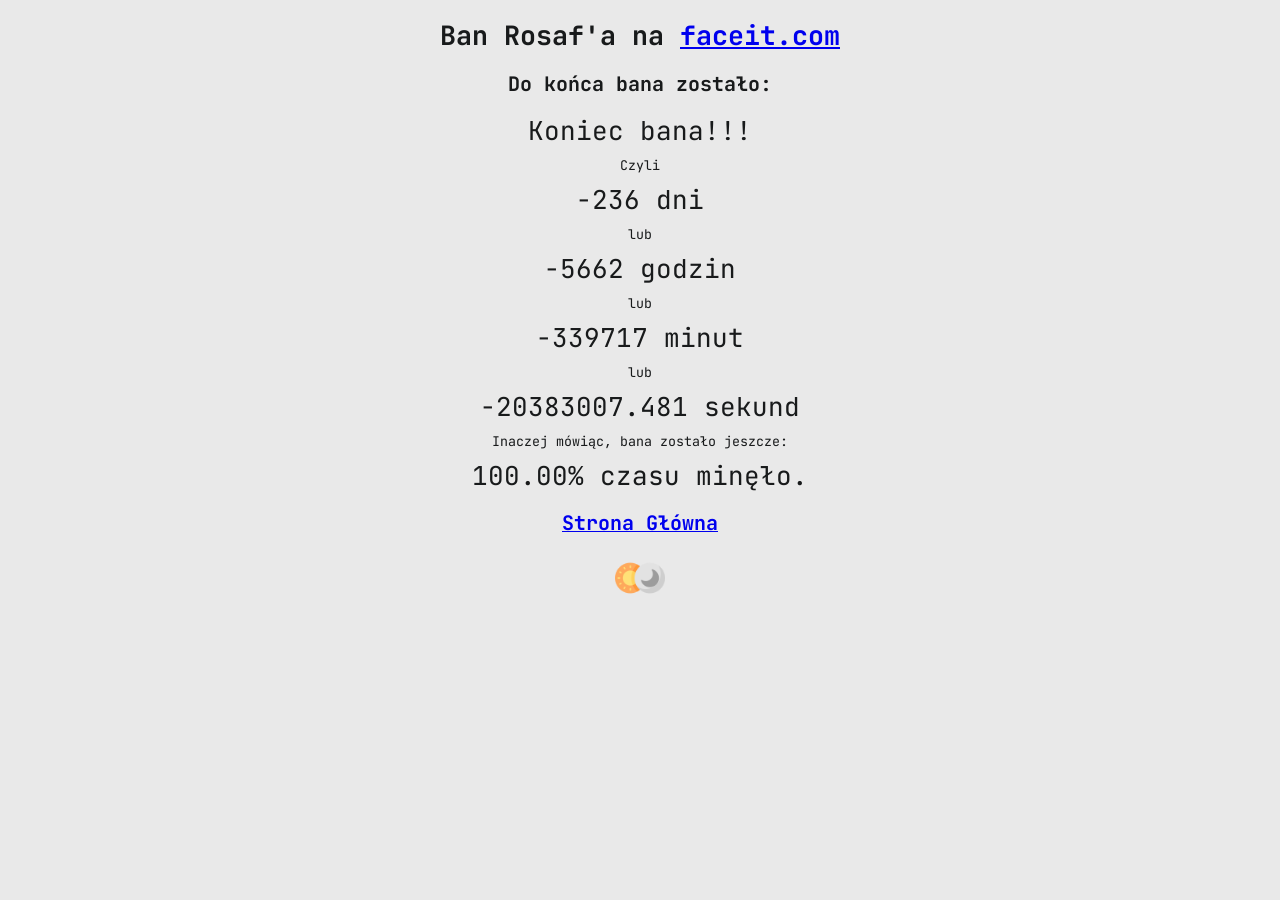
==== ban-light.html @ 33dff12b "Strona Gotowa!!" ====
<!DOCTYPE html>
<html lang="en">
<head>
    <meta charset="UTF-8">
    <meta name="viewport" content="width=device-width, initial-scale=1.0">
    <title>Ban Rosaf'a</title>
    <link href="https://fonts.googleapis.com/css2?family=JetBrains+Mono&display=swap" rel="stylesheet">
    <link rel="stylesheet" href="light.css">
    <script src="script.js"></script>
</head>
<body>
    <h1 id="title">Ban Rosaf'a na <a href="https://www.faceit.com/pl/players/RosafGames">faceit.com</a></h1>
    <h2>Do końca bana zostało:</h2>
    <div id="countdown"></div>
    Czyli
    <div id="days"></div>
    lub
    <div id="hours"></div>
    lub
    <div id="minutes"></div>
    lub
    <div id="seconds"></div>
    Inaczej mówiąc, bana zostało jeszcze:
    <div id="percent"></div>
    <a href="stronaglowna-light.html"><h2>Strona Główna</h2></a>
    <a href="ban-dark.html"><img src="light-dark.png" height="50px"></a>
</body>
</html>
---- light.css ----
body {
    font-family: 'JetBrains Mono';
    background-color: rgb(233, 233, 233);
    color: #181A1B;
    text-align: center;
    margin: 8;
    font-size: 13.3333px;
}
#title {
    text-align: center;
}
#countdown {
    font-size: 26px;
    margin: 8px;
}
#days {
    font-size: 26px;
    margin: 8px;
}
#hours {
    font-size: 26px;
    margin: 8px;
}
#minutes {
    font-size: 26px;
    margin: 8px;
}
#seconds {
    font-size: 26px;
    margin: 8px;
}
#percent {
    font-size: 26px;
    margin: 8px;
}
#clickableImage {
    margin-top: 50px;
}
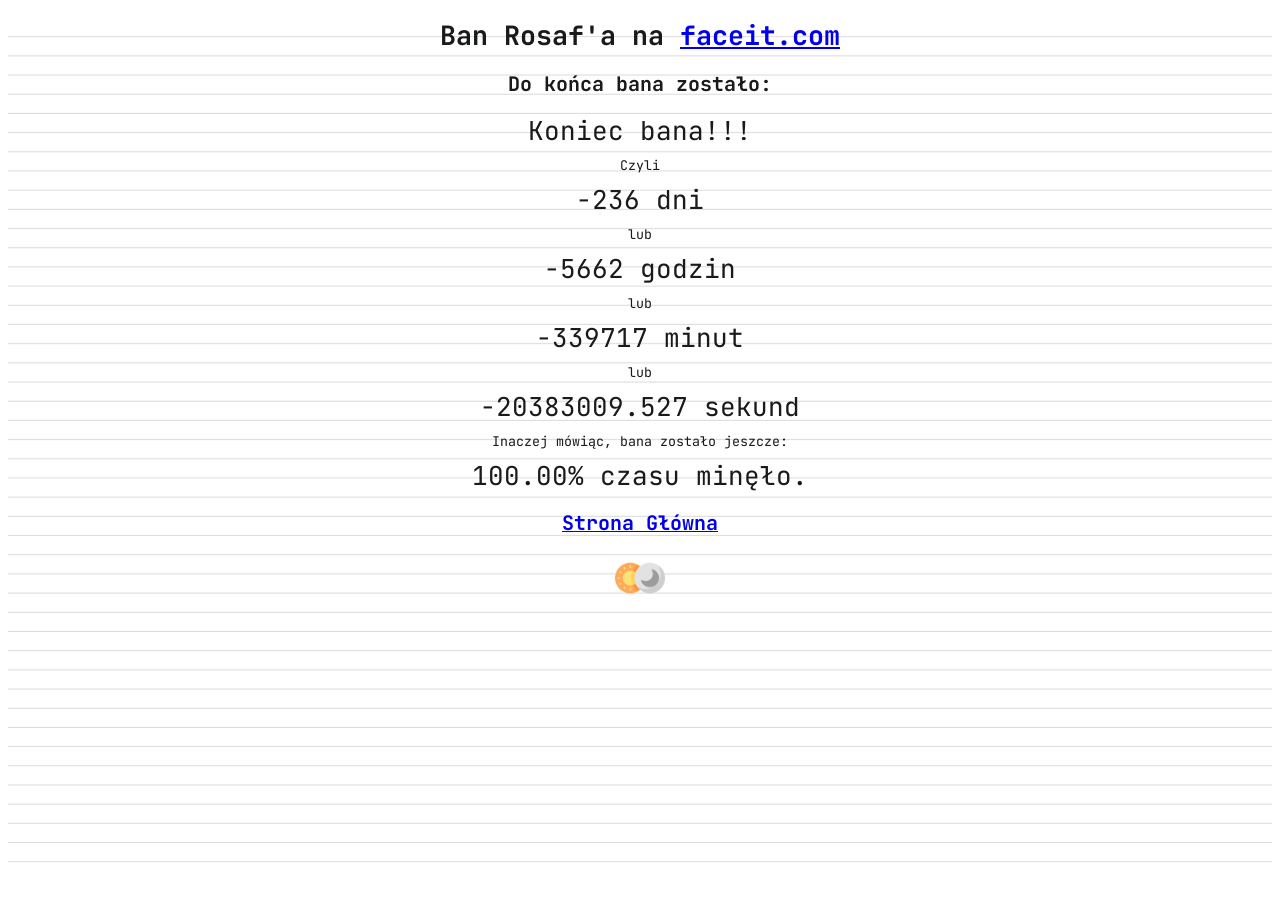
==== commit 9f196faa: "Dodano ładniejszy wygląd strony." ====
--- a/ban-light.html
+++ b/ban-light.html
@@ -9,20 +9,22 @@
     <script src="script.js"></script>
 </head>
 <body>
-    <h1 id="title">Ban Rosaf'a na <a href="https://www.faceit.com/pl/players/RosafGames">faceit.com</a></h1>
-    <h2>Do końca bana zostało:</h2>
-    <div id="countdown"></div>
-    Czyli
-    <div id="days"></div>
-    lub
-    <div id="hours"></div>
-    lub
-    <div id="minutes"></div>
-    lub
-    <div id="seconds"></div>
-    Inaczej mówiąc, bana zostało jeszcze:
-    <div id="percent"></div>
-    <a href="stronaglowna-light.html"><h2>Strona Główna</h2></a>
+    <div class="container">
+        <h1 id="title">Ban Rosaf'a na <a href="https://www.faceit.com/pl/players/RosafGames">faceit.com</a></h1>
+        <h2>Do końca bana zostało:</h2>
+        <div id="countdown"></div>
+        Czyli
+        <div id="days"></div>
+        lub
+        <div id="hours"></div>
+        lub
+        <div id="minutes"></div>
+        lub
+        <div id="seconds"></div>
+        Inaczej mówiąc, bana zostało jeszcze:
+        <div id="percent"></div>
+        <a href="stronaglowna-light.html"><h2>Strona Główna</h2></a>
     <a href="ban-dark.html"><img src="light-dark.png" height="50px"></a>
+    </div>
 </body>
 </html>
--- a/light.css
+++ b/light.css
@@ -1,6 +1,12 @@
+.container {
+    width: 100%;
+    height: 95vh;
+    background-image: linear-gradient(#ffffff 1.1rem, #ccc 1.2rem);
+    background-size: 100% 1.2rem;
+  }
 body {
     font-family: 'JetBrains Mono';
-    background-color: rgb(233, 233, 233);
+    background-color: #ffffff;
     color: #181A1B;
     text-align: center;
     margin: 8;
